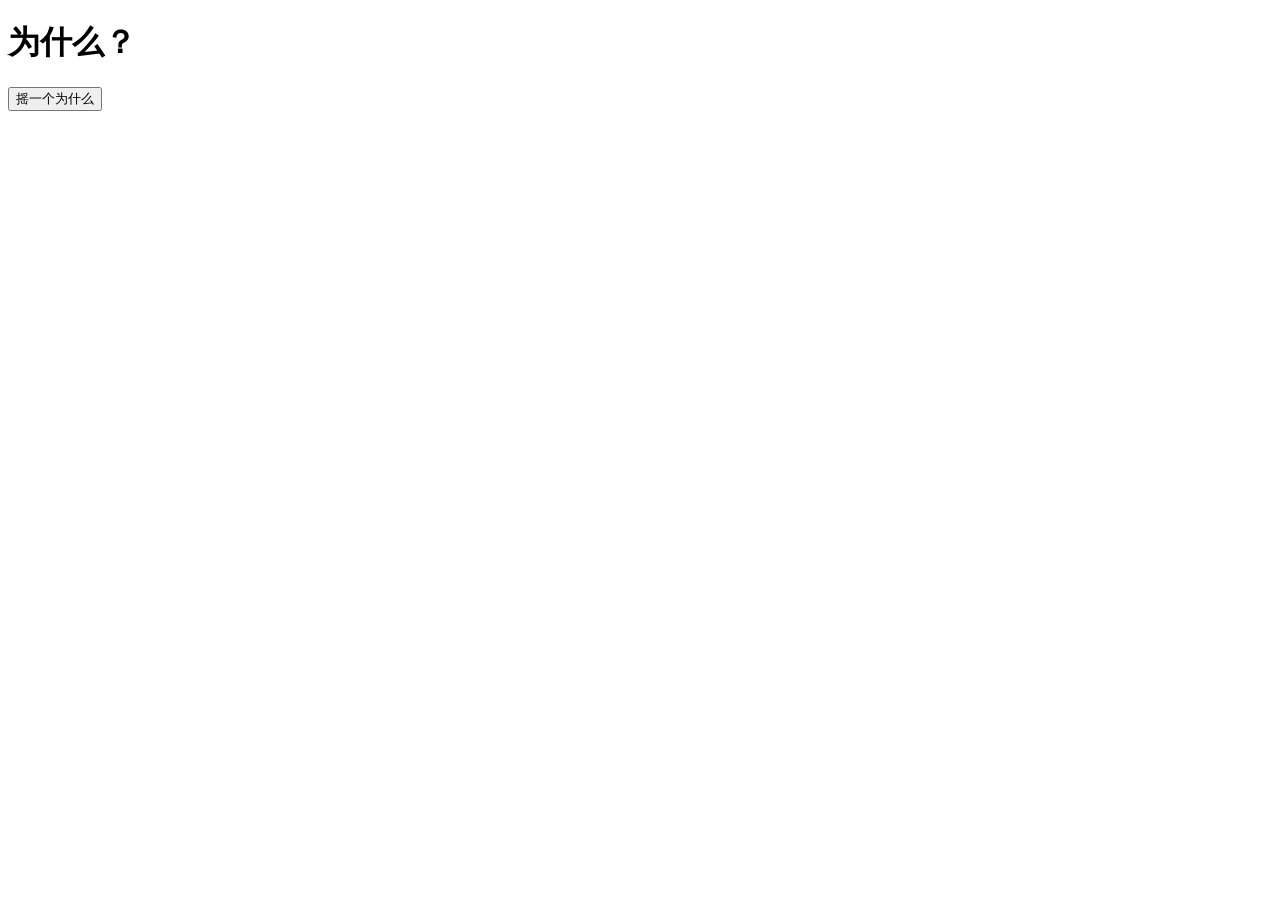
==== index.html @ 33bfd135 "1.0" ====
<!DOCTYPE html>
<html lang="zh-CN">

<head>
    <meta charset="UTF-8">

    <meta
        name="viewport"
        content="width=device-width, initial-scale=1.0"
    >

    <title>为什么？</title>

    <link
        rel="stylesheet"
        href="style.css"
    >
</head>

<body>

    <main class="why-page">

        <h1>
            为什么？
        </h1>

        <button id="whyButton">
            摇一个为什么
        </button>

        <div id="question"></div>

    </main>


    <script src="script.js"></script>

</body>

</html>
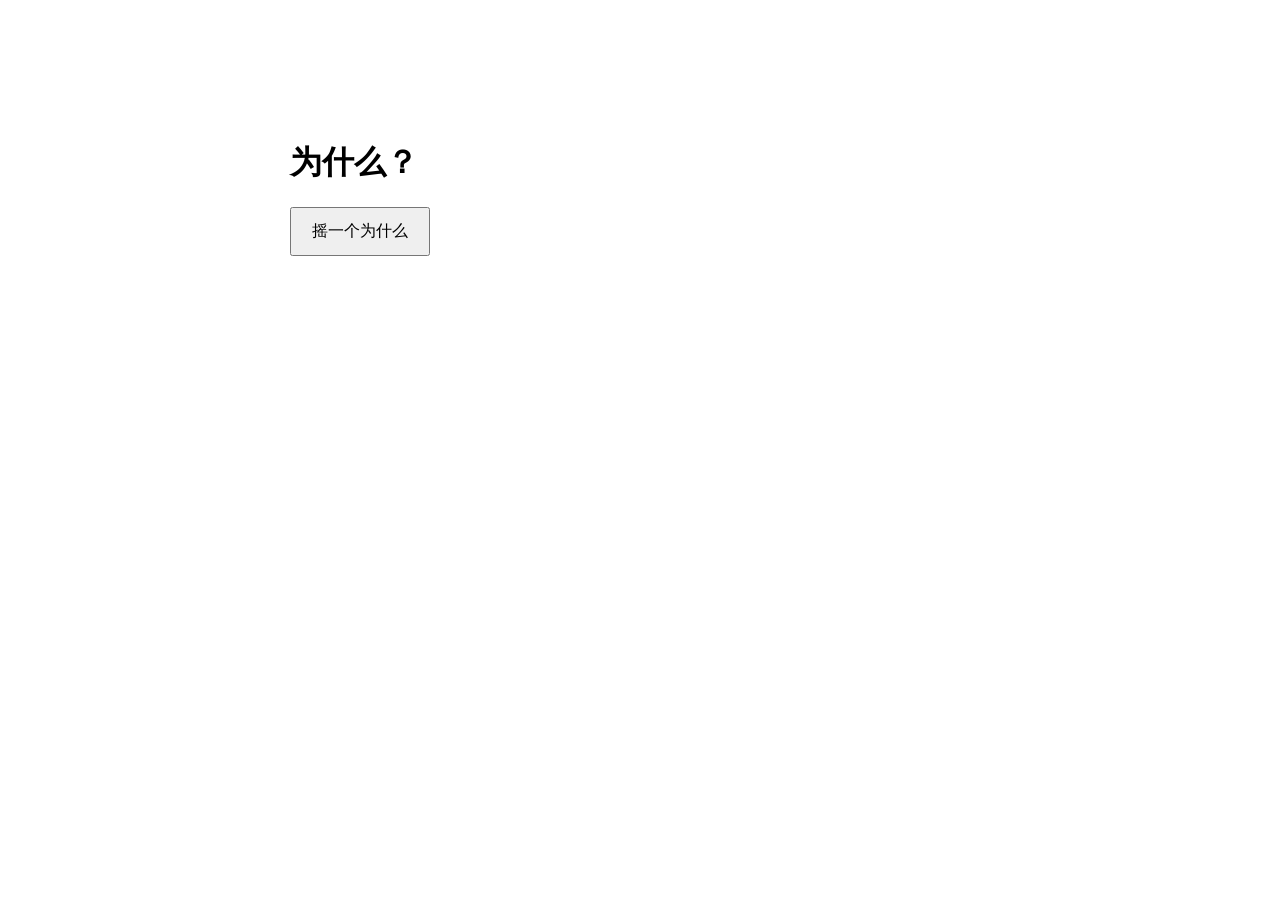
==== commit 8330883b: "1.0" ====
--- a/index.html
+++ b/index.html
@@ -1,41 +1,25 @@
 <!DOCTYPE html>
 <html lang="zh-CN">
-
 <head>
     <meta charset="UTF-8">
-
-    <meta
-        name="viewport"
-        content="width=device-width, initial-scale=1.0"
-    >
-
-    <title>为什么？</title>
-
-    <link
-        rel="stylesheet"
-        href="style.css"
-    >
+    <meta name="viewport" content="width=device-width, initial-scale=1.0">
+    <title>为什么</title>
+    <link rel="stylesheet" href="style.css">
 </head>
 
 <body>
 
     <main class="why-page">
 
-        <h1>
-            为什么？
-        </h1>
+        <h1>为什么？</h1>
 
-        <button id="whyButton">
-            摇一个为什么
-        </button>
+        <button id="whyButton">摇一个为什么</button>
 
         <div id="question"></div>
 
     </main>
 
-
     <script src="script.js"></script>
 
 </body>
-
 </html>
--- a/style.css
+++ b/style.css
@@ -0,0 +1,22 @@
+body {
+    margin: 0;
+    font-family: sans-serif;
+}
+
+main {
+    max-width: 700px;
+    margin: 100px auto;
+    padding: 20px;
+}
+
+button {
+    padding: 12px 20px;
+    font-size: 16px;
+    cursor: pointer;
+}
+
+#question {
+    margin-top: 40px;
+    font-size: 24px;
+    cursor: pointer;
+}
